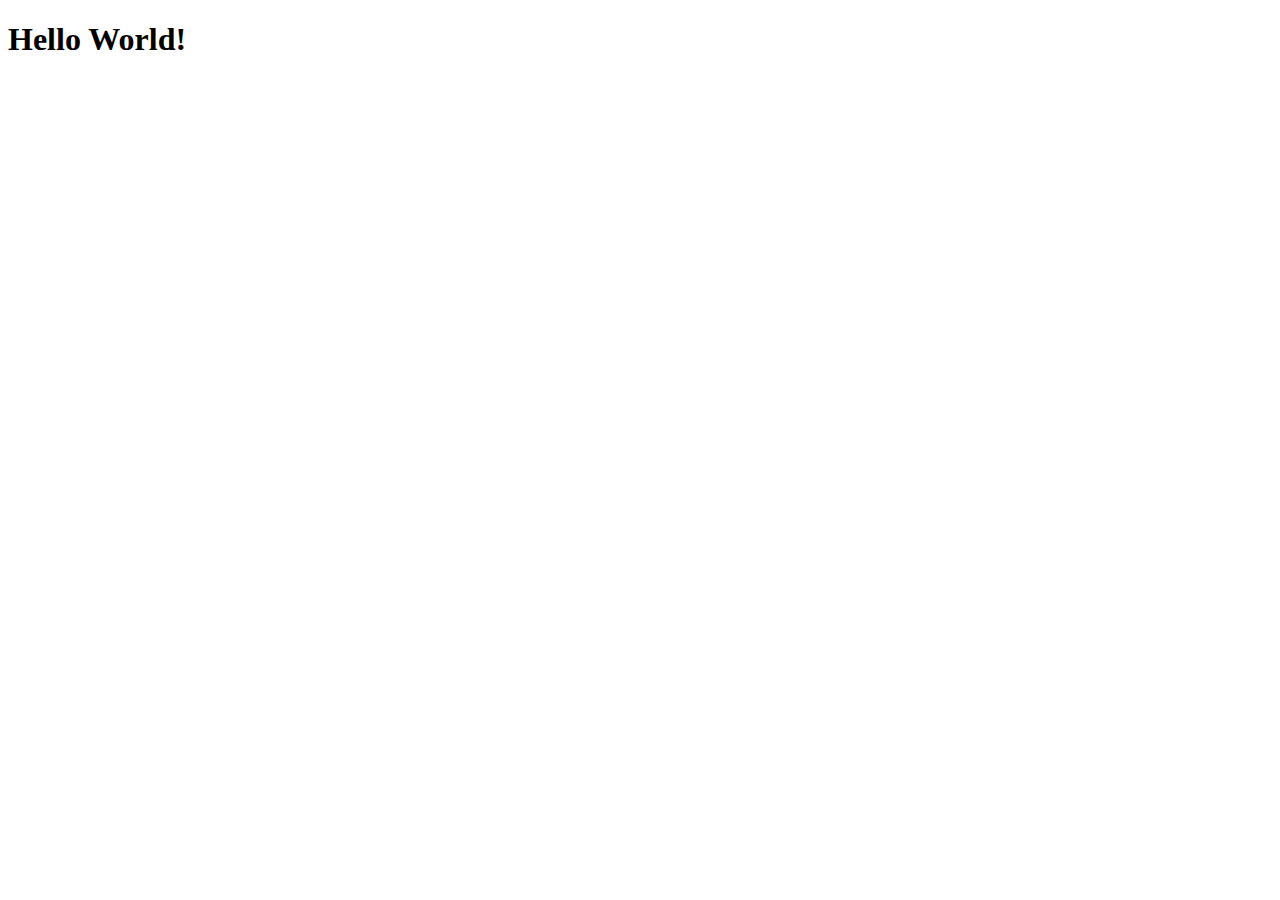
==== Projeto_BDNC_02/target/Projeto_BDNC_02-1.0-SNAPSHOT/index.html @ 75018f76 "Projeto bdnc" ====
<!DOCTYPE html>
<html>
    <head>
        <title>Start Page</title>
        <meta http-equiv="Content-Type" content="text/html; charset=UTF-8">
    </head>
    <body>
        <h1>Hello World!</h1>
    </body>
</html>
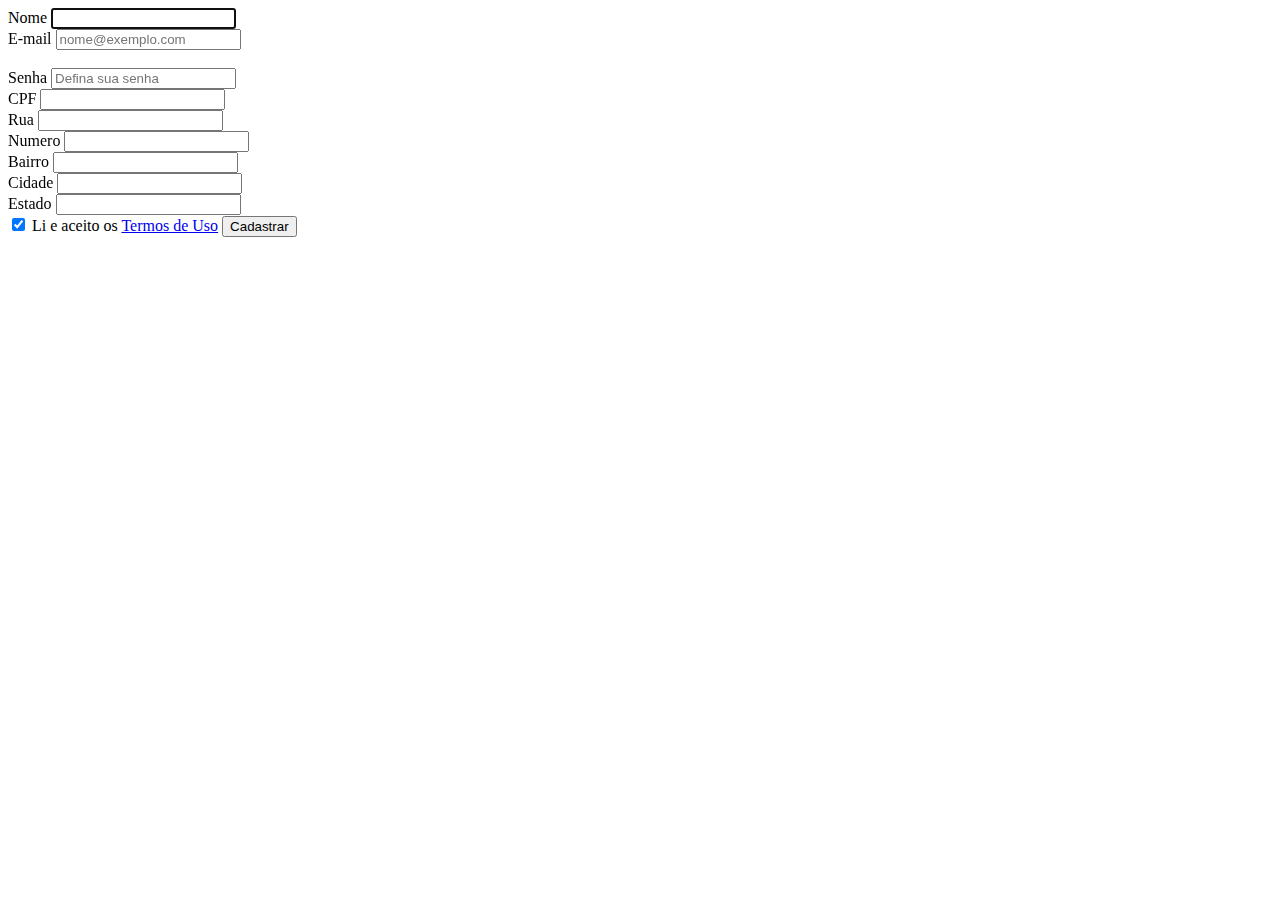
==== commit 3d0561ad: "testando cadastro" ====
--- a/Projeto_BDNC_02/target/Projeto_BDNC_02-1.0-SNAPSHOT/index.html
+++ b/Projeto_BDNC_02/target/Projeto_BDNC_02-1.0-SNAPSHOT/index.html
@@ -5,6 +5,63 @@
         <meta http-equiv="Content-Type" content="text/html; charset=UTF-8">
     </head>
     <body>
-        <h1>Hello World!</h1>
+        <form action="Controlador?command=CadastrarCliente" method="POST">
+
+                        <div class="form-group">
+                            <label for="nome">Nome </label>
+                            <input type="text" class="form-control" id="nome" name="nome" autofocus required>
+                        </div>
+
+                        <div class="form-group">
+                            <label for="email">E-mail</label>
+                            <input type="email" class="form-control" id="email" name="email" placeholder="nome@exemplo.com" required>
+                        </div>
+
+                        <br>
+
+                        <div class="form-group">
+                            <label for="senha">Senha</label>
+                            <input type="password" class="form-control" id="senha" name="senha" placeholder="Defina sua senha" required>
+                        </div>
+                        
+                        <div class="form-group">
+                            <label for="nome">CPF </label>
+                            <input type="text" class="form-control" id="cpf" name="cpf" autofocus required>
+                        </div>
+
+                        <div class="form-group">
+                            <label for="nome">Rua </label>
+                            <input type="text" class="form-control" id="rua" name="rua" autofocus required>
+                        </div>
+                        
+                        <div class="form-group">
+                            <label for="nome">Numero </label>
+                            <input type="text" class="form-control" id="numero" name="numero" autofocus required>
+                        </div>
+                        
+                        <div class="form-group">
+                            <label for="nome">Bairro </label>
+                            <input type="text" class="form-control" id="bairro" name="bairro" autofocus required>
+                        </div>
+                        
+                        <div class="form-group">
+                            <label for="nome">Cidade </label>
+                            <input type="text" class="form-control" id="cidade" name="cidade" autofocus required>
+                        </div>
+                        
+                        <div class="form-group">
+                            <label for="nome">Estado </label>
+                            <input type="text" class="form-control" id="estado" name="estado" autofocus required>
+                        </div>
+                        
+                        <label>
+                            <input type="checkbox" value="aceito" name="termos" checked>
+                            Li e aceito os <a href="#">Termos de Uso</a>
+                        </label>
+
+                        <button type="submit" class="btn btn-default pull-right ">
+                            Cadastrar
+                        </button>
+                    </form>
     </body>
 </html>
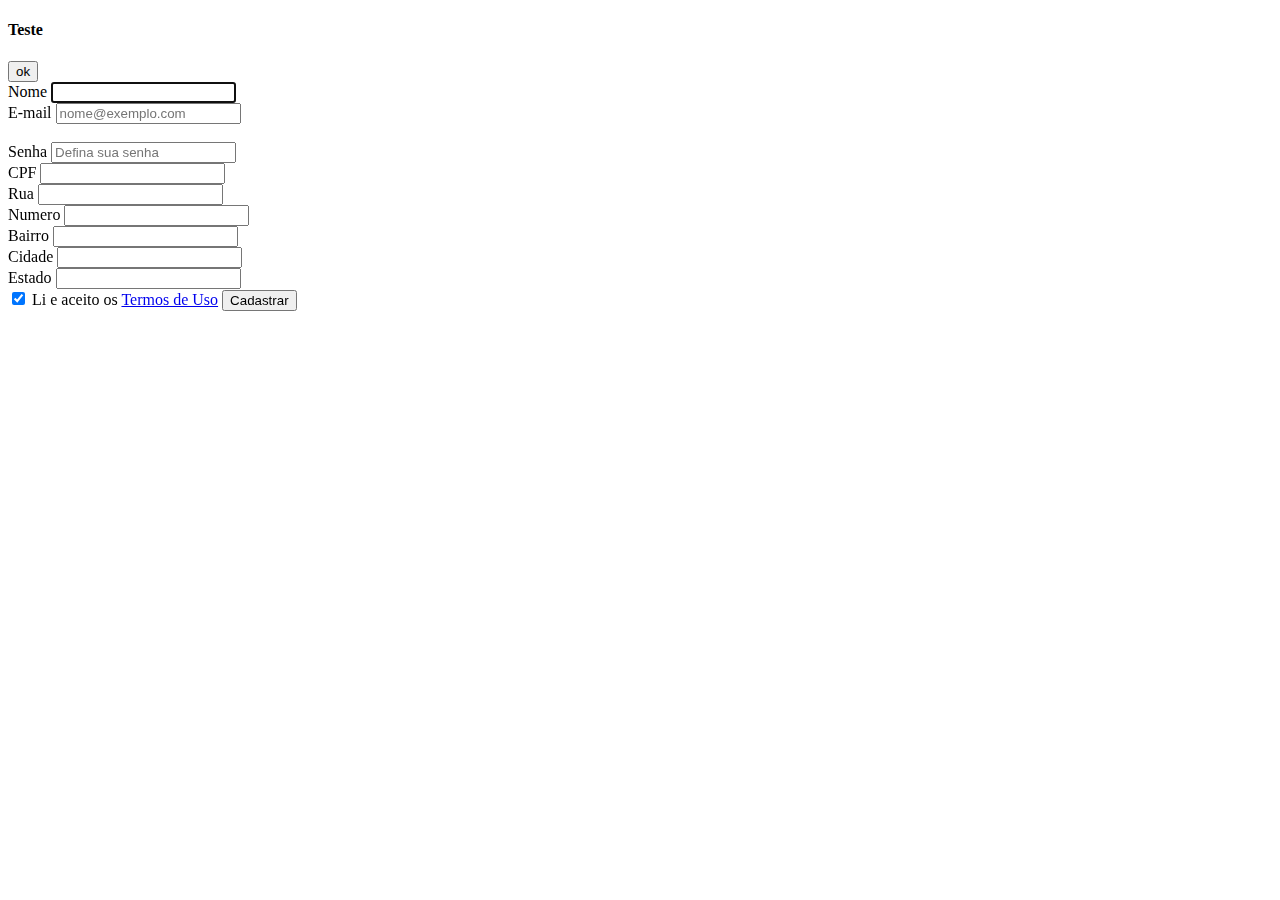
==== commit aa5ef0be: "Adicionando Servlets" ====
--- a/Projeto_BDNC_02/target/Projeto_BDNC_02-1.0-SNAPSHOT/index.html
+++ b/Projeto_BDNC_02/target/Projeto_BDNC_02-1.0-SNAPSHOT/index.html
@@ -5,7 +5,12 @@
         <meta http-equiv="Content-Type" content="text/html; charset=UTF-8">
     </head>
     <body>
-        <form action="Controlador?command=CadastrarCliente" method="POST">
+        <form action="Teste" method="POST">
+            <h4>Teste</h4>
+            <input type="submit" value="ok">
+        </form>
+        
+        <form action="CadastrarCliente" method="POST">
 
                         <div class="form-group">
                             <label for="nome">Nome </label>
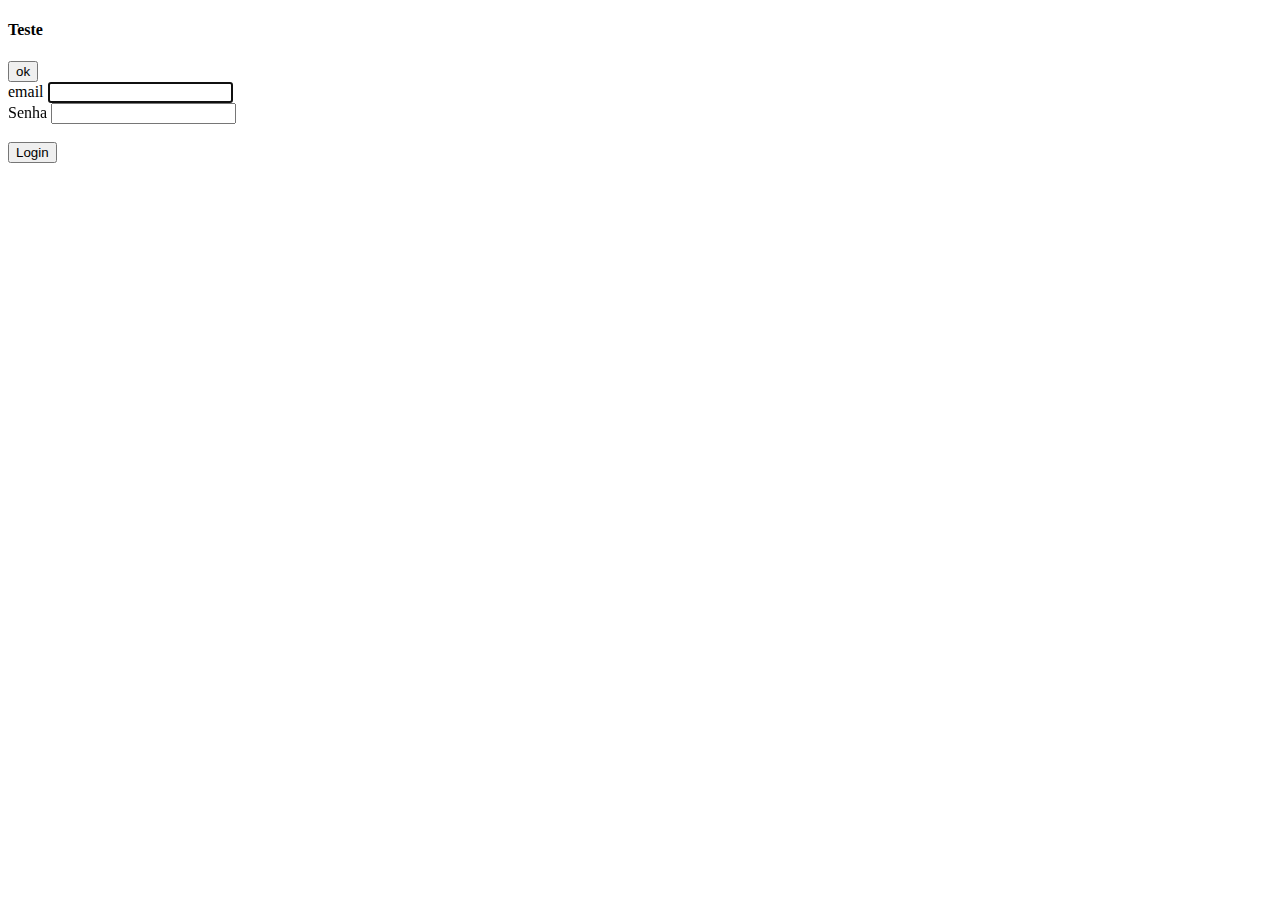
==== commit 8ef7c85c: "Cadastro cliente e produto funcionando" ====
--- a/Projeto_BDNC_02/target/Projeto_BDNC_02-1.0-SNAPSHOT/index.html
+++ b/Projeto_BDNC_02/target/Projeto_BDNC_02-1.0-SNAPSHOT/index.html
@@ -10,62 +10,24 @@
             <input type="submit" value="ok">
         </form>
         
-        <form action="CadastrarCliente" method="POST">
+        <form action="LoginCliente" enctype="multipart/form-data" method="POST" >
 
                         <div class="form-group">
-                            <label for="nome">Nome </label>
-                            <input type="text" class="form-control" id="nome" name="nome" autofocus required>
+                            <label for="email">email </label>
+                            <input type="text" class="form-control" id="email" name="email" autofocus required>
                         </div>
 
                         <div class="form-group">
-                            <label for="email">E-mail</label>
-                            <input type="email" class="form-control" id="email" name="email" placeholder="nome@exemplo.com" required>
+                            <label for="senha">Senha</label>
+                            <input type="password" class="form-control" id="senha" name="senha" autofocus required>
                         </div>
 
                         <br>
 
-                        <div class="form-group">
-                            <label for="senha">Senha</label>
-                            <input type="password" class="form-control" id="senha" name="senha" placeholder="Defina sua senha" required>
-                        </div>
                         
-                        <div class="form-group">
-                            <label for="nome">CPF </label>
-                            <input type="text" class="form-control" id="cpf" name="cpf" autofocus required>
-                        </div>
 
-                        <div class="form-group">
-                            <label for="nome">Rua </label>
-                            <input type="text" class="form-control" id="rua" name="rua" autofocus required>
-                        </div>
-                        
-                        <div class="form-group">
-                            <label for="nome">Numero </label>
-                            <input type="text" class="form-control" id="numero" name="numero" autofocus required>
-                        </div>
-                        
-                        <div class="form-group">
-                            <label for="nome">Bairro </label>
-                            <input type="text" class="form-control" id="bairro" name="bairro" autofocus required>
-                        </div>
-                        
-                        <div class="form-group">
-                            <label for="nome">Cidade </label>
-                            <input type="text" class="form-control" id="cidade" name="cidade" autofocus required>
-                        </div>
-                        
-                        <div class="form-group">
-                            <label for="nome">Estado </label>
-                            <input type="text" class="form-control" id="estado" name="estado" autofocus required>
-                        </div>
-                        
-                        <label>
-                            <input type="checkbox" value="aceito" name="termos" checked>
-                            Li e aceito os <a href="#">Termos de Uso</a>
-                        </label>
-
-                        <button type="submit" class="btn btn-default pull-right ">
-                            Cadastrar
+                        <button type="submit" >
+                            Login
                         </button>
                     </form>
     </body>
